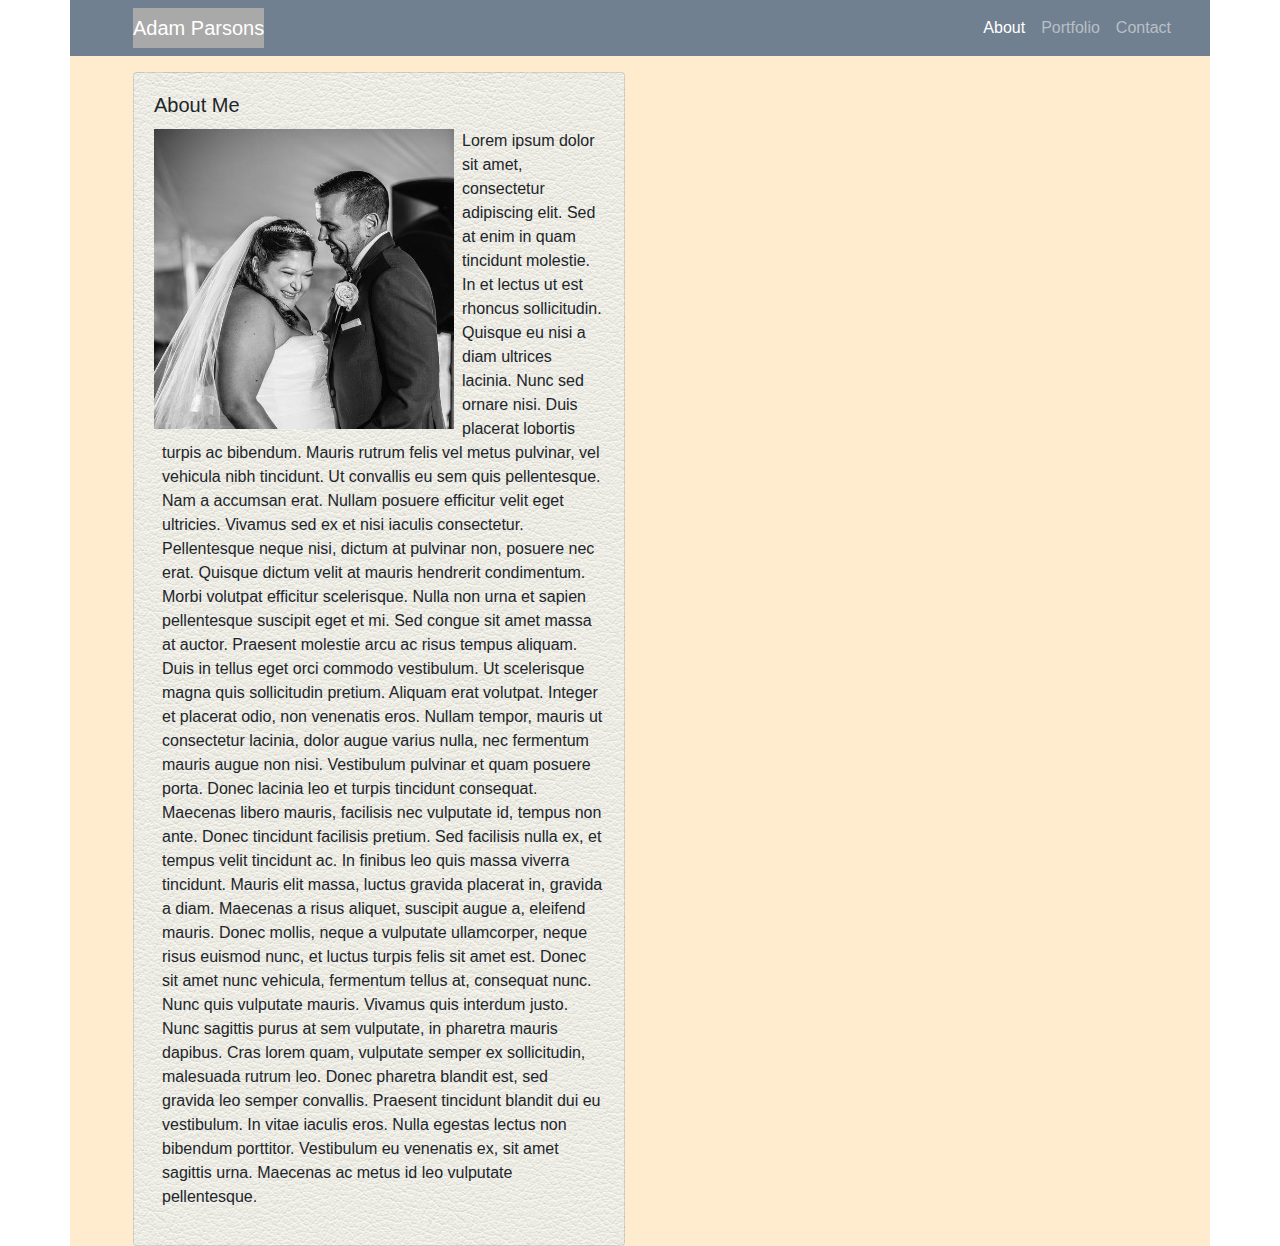
==== index.html @ 254858ef "Fixing up profile page with background texture" ====
<!doctype html>
<html lang="en">

<head>
    <!-- Required meta tags -->
    <meta charset="utf-8">
    <meta name="viewport" content="width=device-width, initial-scale=1, shrink-to-fit=no">

    <!-- Bootstrap CSS -->
    <link rel="stylesheet" href="reset.css">
    <link rel="stylesheet" href="https://stackpath.bootstrapcdn.com/bootstrap/4.4.1/css/bootstrap.min.css"
        integrity="sha384-Vkoo8x4CGsO3+Hhxv8T/Q5PaXtkKtu6ug5TOeNV6gBiFeWPGFN9MuhOf23Q9Ifjh" crossorigin="anonymous">
    <link rel="stylesheet" type="text/css" href="css.css">

    <title>About Me</title>
</head>

<header>
    <div class="container" style="background-color: slategray;">
        <nav class="navbar navbar-expand-lg navbar-dark pl-0  h-100">
            <a class=" navbar-brand ml-5  " href="#" style="background-color:darkgrey">Adam
                Parsons</a>
            <button class="navbar-toggler" type="button" data-toggle="collapse" data-target="#navbarNav"
                aria-controls="navbarNav" aria-expanded="false" aria-label="Toggle navigation">
                <span class="navbar-toggler-icon"></span>
            </button>
            <div class="collapse navbar-collapse justify-content-end" id="navbarNav">
                <ul class="navbar-nav ">
                    <li class="nav-item active">
                        <a class="nav-link" href="#">About<span class="sr-only">(current)</span></a>
                    </li>
                    <li class="nav-item">
                        <a class="nav-link" href="portfolio.html">Portfolio</a>
                    </li>
                    <li class="nav-item">
                        <a class="nav-link" href="contact.html">Contact</a>
                    </li>
                </ul>
            </div>
        </nav>
    </div>
</header>

<body>
    <main>
        <div class="container" style="background-color: blanchedalmond;">
            <div class="row">
                <div class="col-md-6">
                    <div class="card mt-3 ml-5" style="background-image: url('leather_1.png');">
                        <div class="card-body">
                            <h5 class="card-title">About Me</h5>
                            <img src="profile picture.jpg" alt="Profile picture of Adam Parsons"
                                class="img-fluid float-left mr-2" style="max-width:300px">
                            <p class="ml-2">
                                Lorem ipsum dolor sit amet, consectetur adipiscing elit. Sed at enim in quam tincidunt
                                molestie.
                                In et lectus ut est rhoncus sollicitudin. Quisque eu nisi a diam ultrices lacinia. Nunc
                                sed
                                ornare nisi. Duis placerat lobortis turpis ac bibendum. Mauris rutrum felis vel metus
                                pulvinar,
                                vel vehicula nibh tincidunt. Ut convallis eu sem quis pellentesque. Nam a accumsan erat.
                                Nullam
                                posuere efficitur velit eget ultricies. Vivamus sed ex et nisi iaculis consectetur.

                                Pellentesque neque nisi, dictum at pulvinar non, posuere nec erat. Quisque dictum velit
                                at
                                mauris hendrerit condimentum. Morbi volutpat efficitur scelerisque. Nulla non urna et
                                sapien
                                pellentesque suscipit eget et mi. Sed congue sit amet massa at auctor. Praesent molestie
                                arcu ac
                                risus tempus aliquam. Duis in tellus eget orci commodo vestibulum. Ut scelerisque magna
                                quis
                                sollicitudin pretium. Aliquam erat volutpat.

                                Integer et placerat odio, non venenatis eros. Nullam tempor, mauris ut consectetur
                                lacinia,
                                dolor augue varius nulla, nec fermentum mauris augue non nisi. Vestibulum pulvinar et
                                quam
                                posuere porta. Donec lacinia leo et turpis tincidunt consequat. Maecenas libero mauris,
                                facilisis nec vulputate id, tempus non ante. Donec tincidunt facilisis pretium. Sed
                                facilisis
                                nulla ex, et tempus velit tincidunt ac. In finibus leo quis massa viverra tincidunt.
                                Mauris
                                elit
                                massa, luctus gravida placerat in, gravida a diam. Maecenas a risus aliquet, suscipit
                                augue
                                a,
                                eleifend mauris. Donec mollis, neque a vulputate ullamcorper, neque risus euismod nunc,
                                et
                                luctus turpis felis sit amet est. Donec sit amet nunc vehicula, fermentum tellus at,
                                consequat
                                nunc.

                                Nunc quis vulputate mauris. Vivamus quis interdum justo. Nunc sagittis purus at sem
                                vulputate,
                                in pharetra mauris dapibus. Cras lorem quam, vulputate semper ex sollicitudin, malesuada
                                rutrum
                                leo. Donec pharetra blandit est, sed gravida leo semper convallis. Praesent tincidunt
                                blandit
                                dui eu vestibulum. In vitae iaculis eros. Nulla egestas lectus non bibendum porttitor.
                                Vestibulum eu venenatis ex, sit amet sagittis urna. Maecenas ac metus id leo vulputate
                                pellentesque.
                            </p>
                        </div>
                    </div>
                </div>
            </div>
        </div>
    </main>
    <!-- Optional JavaScript -->
    <!-- jQuery first, then Popper.js, then Bootstrap JS -->
    <script src="https://code.jquery.com/jquery-3.4.1.slim.min.js"
        integrity="sha384-J6qa4849blE2+poT4WnyKhv5vZF5SrPo0iEjwBvKU7imGFAV0wwj1yYfoRSJoZ+n"
        crossorigin="anonymous"></script>
    <script src="https://cdn.jsdelivr.net/npm/popper.js@1.16.0/dist/umd/popper.min.js"
        integrity="sha384-Q6E9RHvbIyZFJoft+2mJbHaEWldlvI9IOYy5n3zV9zzTtmI3UksdQRVvoxMfooAo"
        crossorigin="anonymous"></script>
    <script src="https://stackpath.bootstrapcdn.com/bootstrap/4.4.1/js/bootstrap.min.js"
        integrity="sha384-wfSDF2E50Y2D1uUdj0O3uMBJnjuUD4Ih7YwaYd1iqfktj0Uod8GCExl3Og8ifwB6"
        crossorigin="anonymous"></script>
</body>

</html>
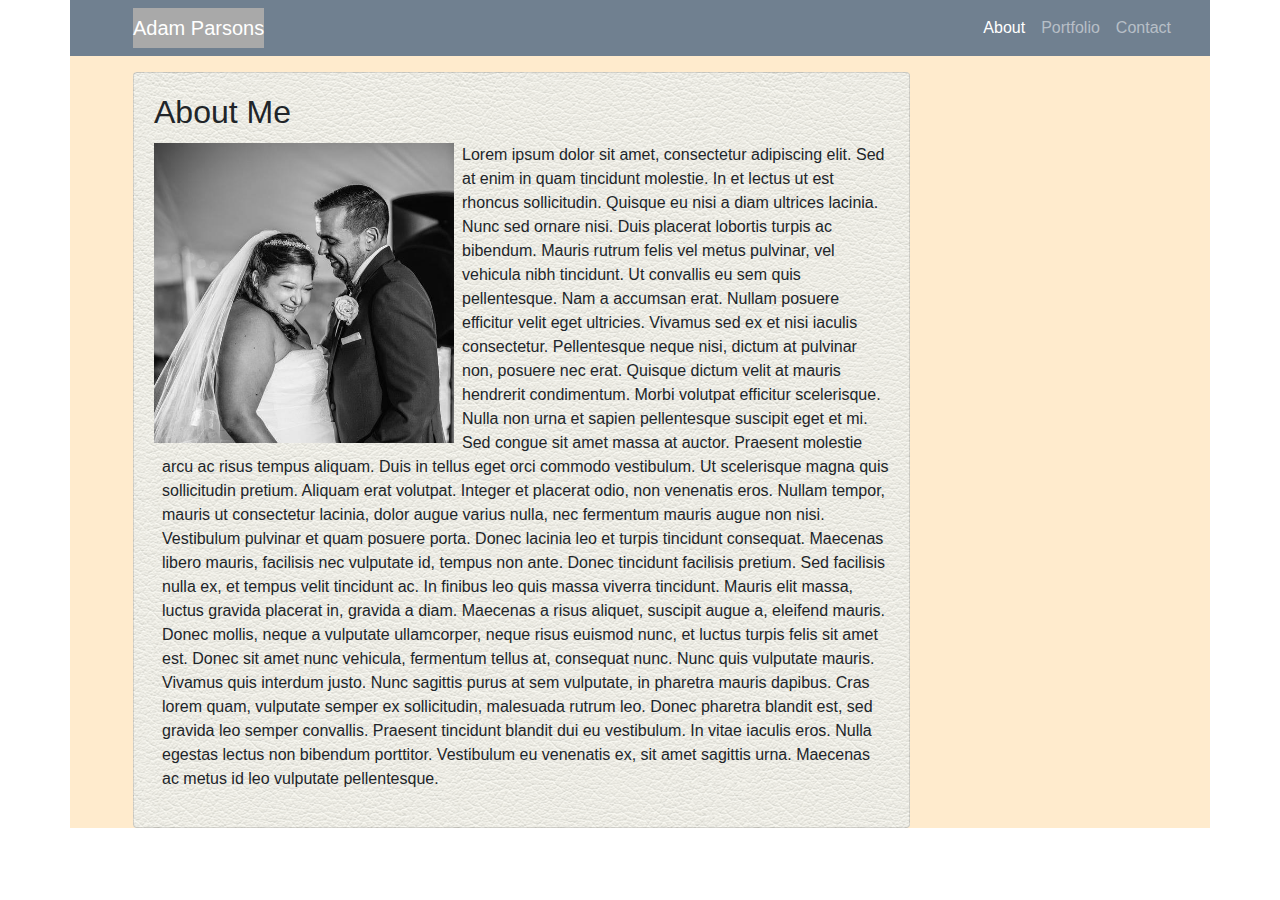
==== commit 89560257: "Updating portfolio page with stock images" ====
--- a/index.html
+++ b/index.html
@@ -45,10 +45,10 @@
     <main>
         <div class="container" style="background-color: blanchedalmond;">
             <div class="row">
-                <div class="col-md-6">
+                <div class="col-md-9">
                     <div class="card mt-3 ml-5" style="background-image: url('leather_1.png');">
                         <div class="card-body">
-                            <h5 class="card-title">About Me</h5>
+                            <h2 class="card-title">About Me</h2>
                             <img src="profile picture.jpg" alt="Profile picture of Adam Parsons"
                                 class="img-fluid float-left mr-2" style="max-width:300px">
                             <p class="ml-2">
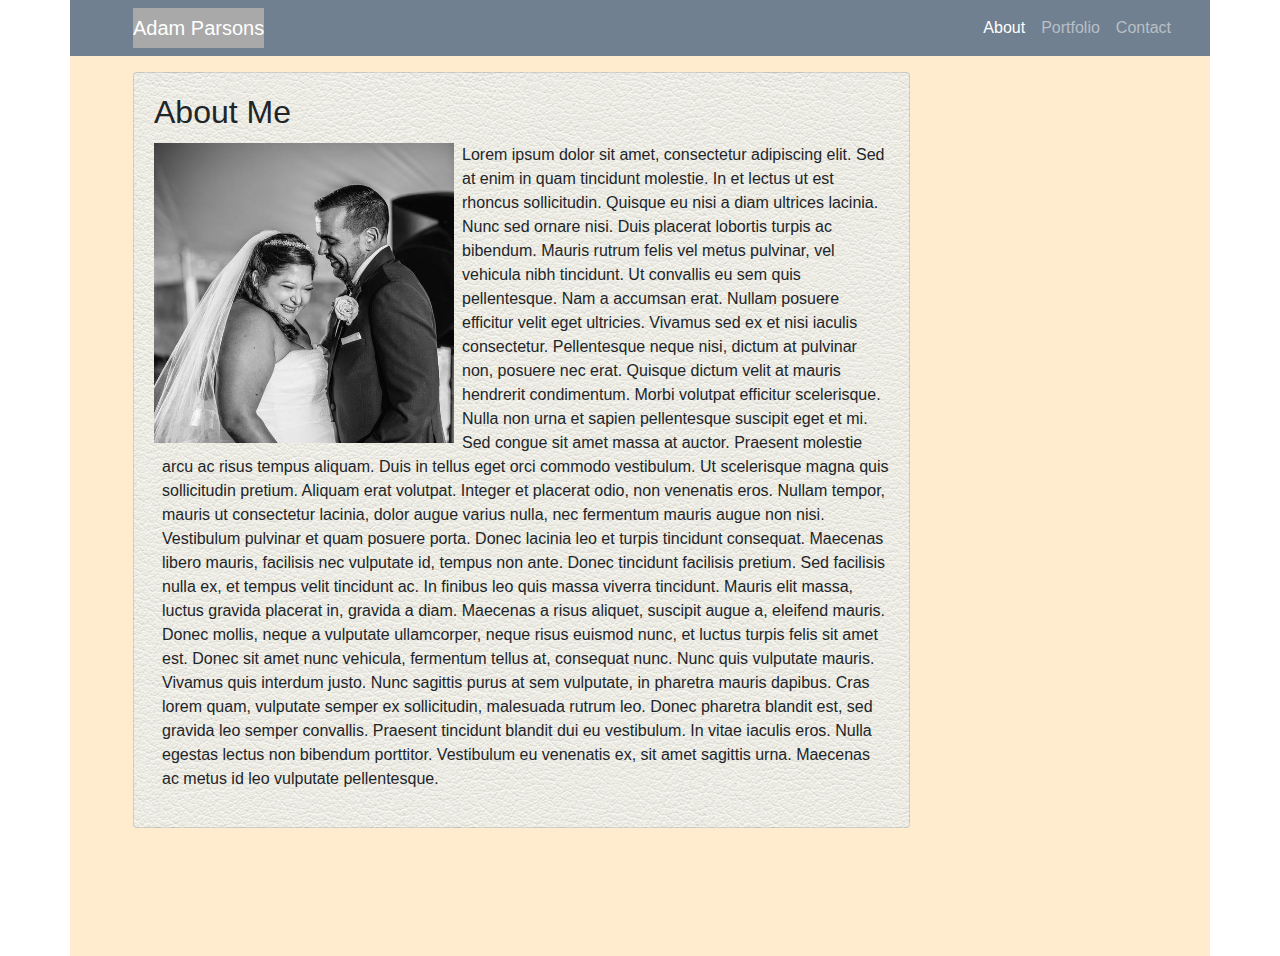
==== commit 7b3e89d7: "updating with changes to contact page" ====
--- a/index.html
+++ b/index.html
@@ -43,7 +43,7 @@
 
 <body>
     <main>
-        <div class="container" style="background-color: blanchedalmond;">
+        <div class="container" style="background-color: blanchedalmond;min-height: 100vh;">
             <div class="row">
                 <div class="col-md-9">
                     <div class="card mt-3 ml-5" style="background-image: url('leather_1.png');">
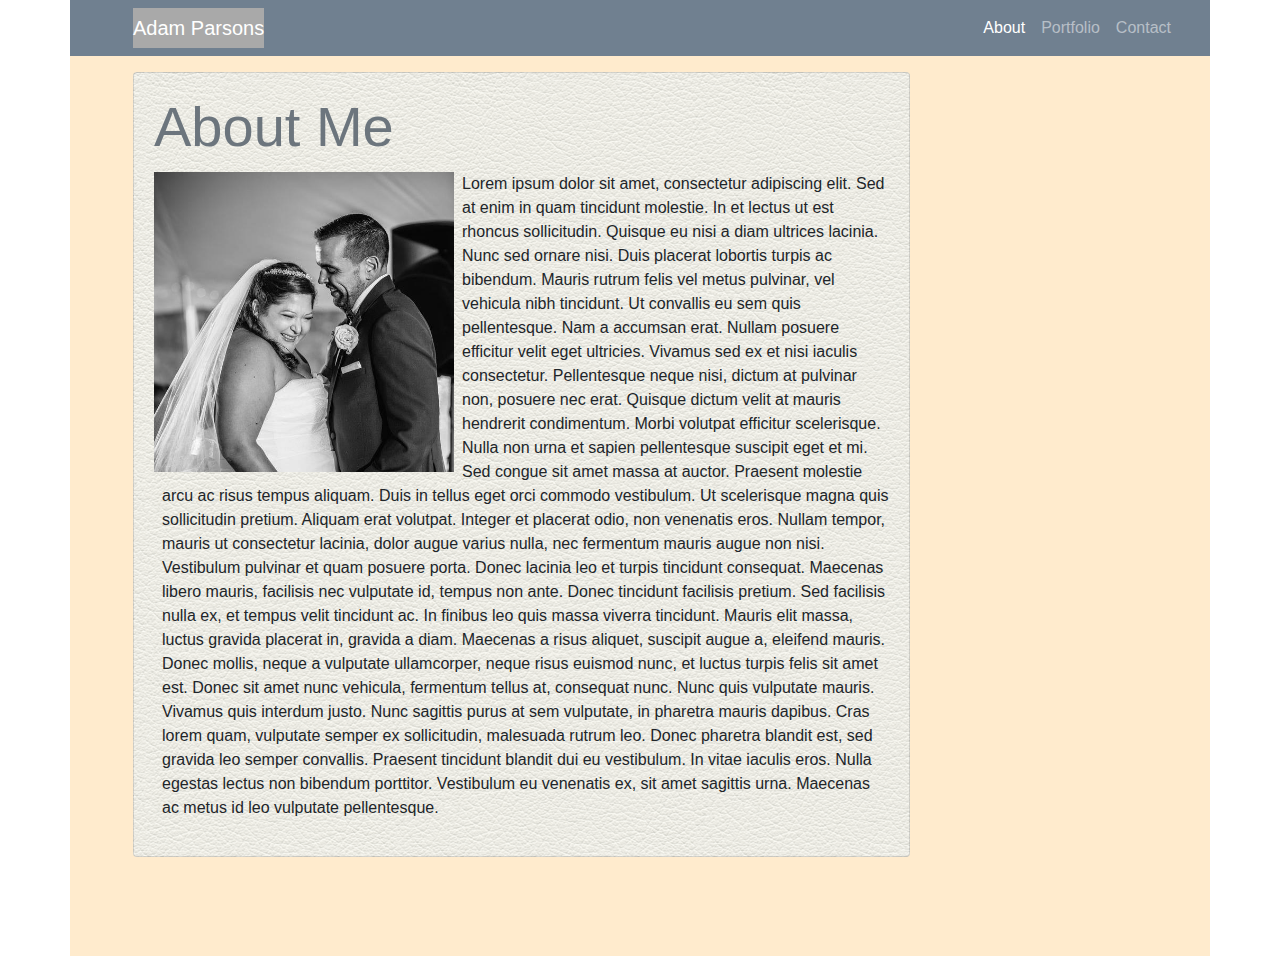
==== commit 31e11e7b: "Adding in contact page sticky changes to nav bar" ====
--- a/index.html
+++ b/index.html
@@ -15,16 +15,16 @@
     <title>About Me</title>
 </head>
 
-<header>
+<header class="sticky-top">
     <div class="container" style="background-color: slategray;">
-        <nav class="navbar navbar-expand-lg navbar-dark pl-0  h-100">
+        <nav class="navbar navbar-expand-sm navbar-dark pl-0  h-100">
             <a class=" navbar-brand ml-5  " href="#" style="background-color:darkgrey">Adam
                 Parsons</a>
             <button class="navbar-toggler" type="button" data-toggle="collapse" data-target="#navbarNav"
                 aria-controls="navbarNav" aria-expanded="false" aria-label="Toggle navigation">
                 <span class="navbar-toggler-icon"></span>
             </button>
-            <div class="collapse navbar-collapse justify-content-end" id="navbarNav">
+            <div class="collapse navbar-collapse justify-content-md-end" id="navbarNav">
                 <ul class="navbar-nav ">
                     <li class="nav-item active">
                         <a class="nav-link" href="#">About<span class="sr-only">(current)</span></a>
@@ -45,10 +45,10 @@
     <main>
         <div class="container" style="background-color: blanchedalmond;min-height: 100vh;">
             <div class="row">
-                <div class="col-md-9">
-                    <div class="card mt-3 ml-5" style="background-image: url('leather_1.png');">
+                <div class="col-lg-9">
+                    <div class="card mt-3 ml-lg-5" style="background-image: url('leather_1.png');">
                         <div class="card-body">
-                            <h2 class="card-title">About Me</h2>
+                            <h2 class="card-title display-4 text-muted">About Me</h2>
                             <img src="profile picture.jpg" alt="Profile picture of Adam Parsons"
                                 class="img-fluid float-left mr-2" style="max-width:300px">
                             <p class="ml-2">
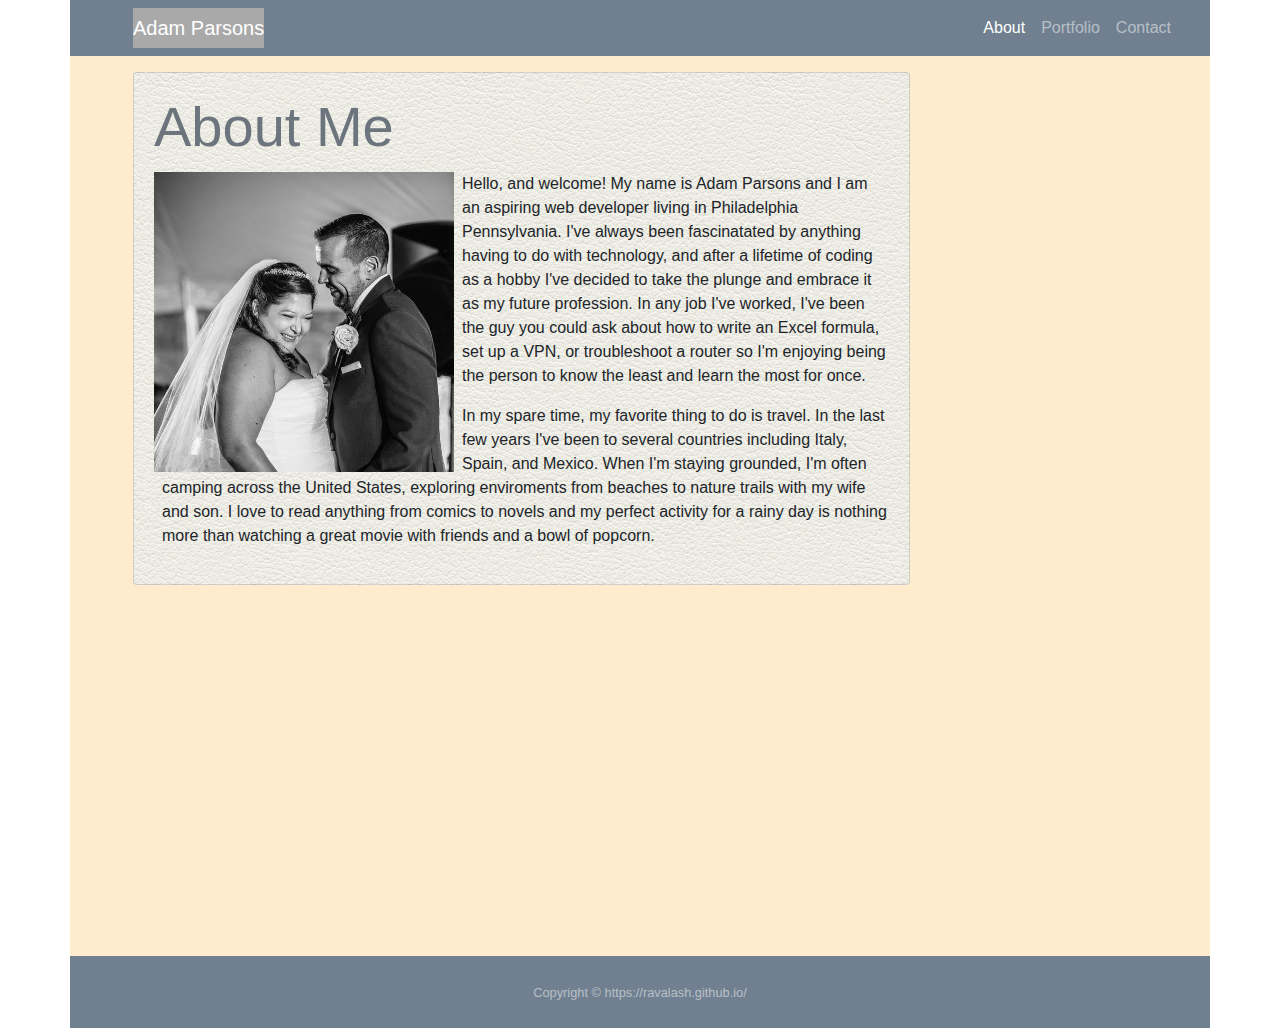
==== commit 61990860: "updating with footer" ====
--- a/index.html
+++ b/index.html
@@ -10,96 +10,71 @@
     <link rel="stylesheet" href="reset.css">
     <link rel="stylesheet" href="https://stackpath.bootstrapcdn.com/bootstrap/4.4.1/css/bootstrap.min.css"
         integrity="sha384-Vkoo8x4CGsO3+Hhxv8T/Q5PaXtkKtu6ug5TOeNV6gBiFeWPGFN9MuhOf23Q9Ifjh" crossorigin="anonymous">
-    <link rel="stylesheet" type="text/css" href="css.css">
 
     <title>About Me</title>
 </head>
 
-<header class="sticky-top">
-    <div class="container" style="background-color: slategray;">
-        <nav class="navbar navbar-expand-sm navbar-dark pl-0  h-100">
-            <a class=" navbar-brand ml-5  " href="#" style="background-color:darkgrey">Adam
-                Parsons</a>
-            <button class="navbar-toggler" type="button" data-toggle="collapse" data-target="#navbarNav"
-                aria-controls="navbarNav" aria-expanded="false" aria-label="Toggle navigation">
-                <span class="navbar-toggler-icon"></span>
-            </button>
-            <div class="collapse navbar-collapse justify-content-md-end" id="navbarNav">
-                <ul class="navbar-nav ">
-                    <li class="nav-item active">
-                        <a class="nav-link" href="#">About<span class="sr-only">(current)</span></a>
-                    </li>
-                    <li class="nav-item">
-                        <a class="nav-link" href="portfolio.html">Portfolio</a>
-                    </li>
-                    <li class="nav-item">
-                        <a class="nav-link" href="contact.html">Contact</a>
-                    </li>
-                </ul>
-            </div>
-        </nav>
-    </div>
-</header>
 
 <body>
+    <!--Sticks header element to top  -->
+    <header class="sticky-top">
+        <!--Container is used to allow link elements justified to end  -->
+        <div class="container" style="background-color: slategray;">
+            <!-- expand above small break point. left padding removed for content alignment -->
+            <nav class="navbar navbar-expand-sm navbar-dark pl-0  h-100">
+                <!-- left margin expanded to align content -->
+                <a class=" navbar-brand ml-5  " href="#" style="background-color:darkgrey">Adam
+                    Parsons</a>
+                <button class="navbar-toggler" type="button" data-toggle="collapse" data-target="#navbarNav"
+                    aria-controls="navbarNav" aria-expanded="false" aria-label="Toggle navigation">
+                    <span class="navbar-toggler-icon"></span>
+                </button>
+                <!-- link elements justified to end of container -->
+                <div class="collapse navbar-collapse justify-content-md-end" id="navbarNav">
+                    <ul class="navbar-nav ">
+                        <li class="nav-item active">
+                            <a class="nav-link" href="#">About<span class="sr-only">(current)</span></a>
+                        </li>
+                        <li class="nav-item">
+                            <a class="nav-link" href="portfolio.html">Portfolio</a>
+                        </li>
+                        <li class="nav-item">
+                            <a class="nav-link" href="contact.html">Contact</a>
+                        </li>
+                    </ul>
+                </div>
+            </nav>
+        </div>
+    </header>
+
+
     <main>
         <div class="container" style="background-color: blanchedalmond;min-height: 100vh;">
             <div class="row">
+                <!-- column keeps text to left below large breakpoint -->
                 <div class="col-lg-9">
+                    <!-- left margin below large breakpoint for alignment -->
                     <div class="card mt-3 ml-lg-5" style="background-image: url('leather_1.png');">
                         <div class="card-body">
                             <h2 class="card-title display-4 text-muted">About Me</h2>
+                            <!-- image floated for text wrapping -->
                             <img src="profile picture.jpg" alt="Profile picture of Adam Parsons"
                                 class="img-fluid float-left mr-2" style="max-width:300px">
                             <p class="ml-2">
-                                Lorem ipsum dolor sit amet, consectetur adipiscing elit. Sed at enim in quam tincidunt
-                                molestie.
-                                In et lectus ut est rhoncus sollicitudin. Quisque eu nisi a diam ultrices lacinia. Nunc
-                                sed
-                                ornare nisi. Duis placerat lobortis turpis ac bibendum. Mauris rutrum felis vel metus
-                                pulvinar,
-                                vel vehicula nibh tincidunt. Ut convallis eu sem quis pellentesque. Nam a accumsan erat.
-                                Nullam
-                                posuere efficitur velit eget ultricies. Vivamus sed ex et nisi iaculis consectetur.
-
-                                Pellentesque neque nisi, dictum at pulvinar non, posuere nec erat. Quisque dictum velit
-                                at
-                                mauris hendrerit condimentum. Morbi volutpat efficitur scelerisque. Nulla non urna et
-                                sapien
-                                pellentesque suscipit eget et mi. Sed congue sit amet massa at auctor. Praesent molestie
-                                arcu ac
-                                risus tempus aliquam. Duis in tellus eget orci commodo vestibulum. Ut scelerisque magna
-                                quis
-                                sollicitudin pretium. Aliquam erat volutpat.
-
-                                Integer et placerat odio, non venenatis eros. Nullam tempor, mauris ut consectetur
-                                lacinia,
-                                dolor augue varius nulla, nec fermentum mauris augue non nisi. Vestibulum pulvinar et
-                                quam
-                                posuere porta. Donec lacinia leo et turpis tincidunt consequat. Maecenas libero mauris,
-                                facilisis nec vulputate id, tempus non ante. Donec tincidunt facilisis pretium. Sed
-                                facilisis
-                                nulla ex, et tempus velit tincidunt ac. In finibus leo quis massa viverra tincidunt.
-                                Mauris
-                                elit
-                                massa, luctus gravida placerat in, gravida a diam. Maecenas a risus aliquet, suscipit
-                                augue
-                                a,
-                                eleifend mauris. Donec mollis, neque a vulputate ullamcorper, neque risus euismod nunc,
-                                et
-                                luctus turpis felis sit amet est. Donec sit amet nunc vehicula, fermentum tellus at,
-                                consequat
-                                nunc.
-
-                                Nunc quis vulputate mauris. Vivamus quis interdum justo. Nunc sagittis purus at sem
-                                vulputate,
-                                in pharetra mauris dapibus. Cras lorem quam, vulputate semper ex sollicitudin, malesuada
-                                rutrum
-                                leo. Donec pharetra blandit est, sed gravida leo semper convallis. Praesent tincidunt
-                                blandit
-                                dui eu vestibulum. In vitae iaculis eros. Nulla egestas lectus non bibendum porttitor.
-                                Vestibulum eu venenatis ex, sit amet sagittis urna. Maecenas ac metus id leo vulputate
-                                pellentesque.
+                                Hello, and welcome! My name is Adam Parsons and I am an aspiring web developer living in
+                                Philadelphia Pennsylvania. I've always been fascinatated by anything having to do with
+                                technology, and after a lifetime of coding as a hobby I've decided to take the plunge
+                                and embrace it as my future profession. In any job I've worked, I've been the guy you
+                                could ask about how to write an Excel formula, set up a VPN, or troubleshoot a router so
+                                I'm enjoying being the person to know the least and learn the most for once.
+                            </p>
+                            <p class="ml-2">
+                                In my spare time, my favorite thing to do is travel. In the last few years I've been to
+                                several countries including Italy, Spain, and Mexico. When I'm staying grounded, I'm
+                                often camping across the United States, exploring enviroments from beaches to nature
+                                trails with my wife and son. I love to read anything from comics to novels and my
+                                perfect activity for a rainy day is nothing more than watching a great movie with
+                                friends and a bowl of popcorn.
                             </p>
                         </div>
                     </div>
@@ -107,6 +82,13 @@
             </div>
         </div>
     </main>
+    <div class="container pl-0 pr-0">
+        <footer class="footer py-4  text-white-50" style="background-color:slategray">
+            <div class="container text-center">
+                <small>Copyright &copy; https://ravalash.github.io/ </small>
+            </div>
+        </footer>
+    </div>
     <!-- Optional JavaScript -->
     <!-- jQuery first, then Popper.js, then Bootstrap JS -->
     <script src="https://code.jquery.com/jquery-3.4.1.slim.min.js"
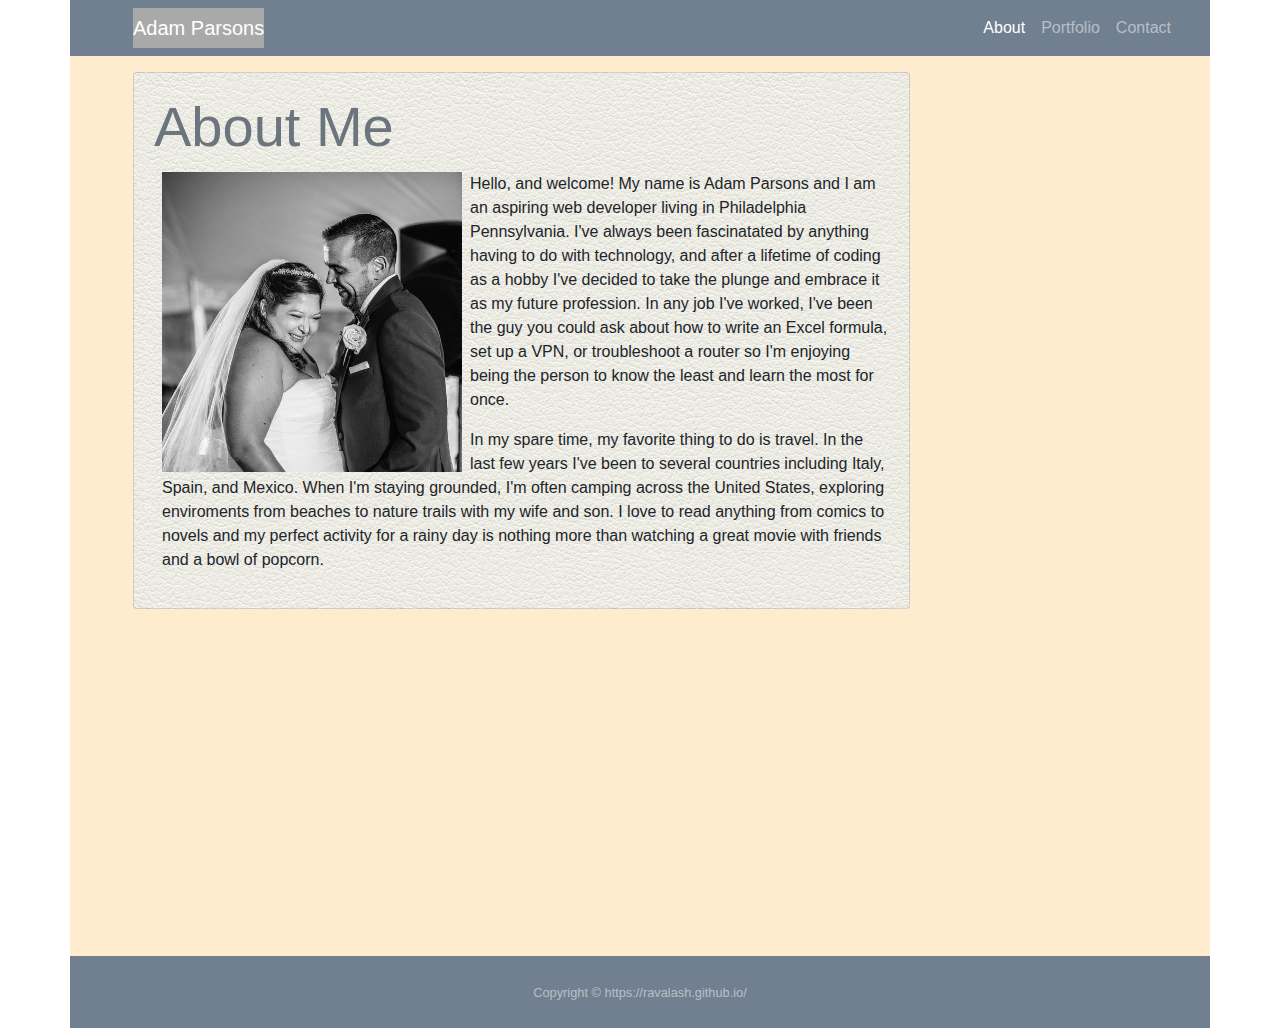
==== commit fea47aba: "fixing margins" ====
--- a/index.html
+++ b/index.html
@@ -54,12 +54,12 @@
                 <!-- column keeps text to left below large breakpoint -->
                 <div class="col-lg-9">
                     <!-- left margin below large breakpoint for alignment -->
-                    <div class="card mt-3 ml-lg-5" style="background-image: url('leather_1.png');">
+                    <div class="card mt-3 ml-lg-5" style="background-image: url('assets/leather_1.png');">
                         <div class="card-body">
-                            <h2 class="card-title display-4 text-muted">About Me</h2>
+                            <h2 class="card-title display-4 text-muted ml-5 ml-md-0">About Me</h2>
                             <!-- image floated for text wrapping -->
-                            <img src="profile picture.jpg" alt="Profile picture of Adam Parsons"
-                                class="img-fluid float-left mr-2" style="max-width:300px">
+                            <img src="assets/profile picture.jpg" alt="Profile picture of Adam Parsons"
+                                class="img-fluid float-md-left ml-5 ml-md-2 mr-md-2 mb-4 mb-lg-0" style="max-width:300px">
                             <p class="ml-2">
                                 Hello, and welcome! My name is Adam Parsons and I am an aspiring web developer living in
                                 Philadelphia Pennsylvania. I've always been fascinatated by anything having to do with
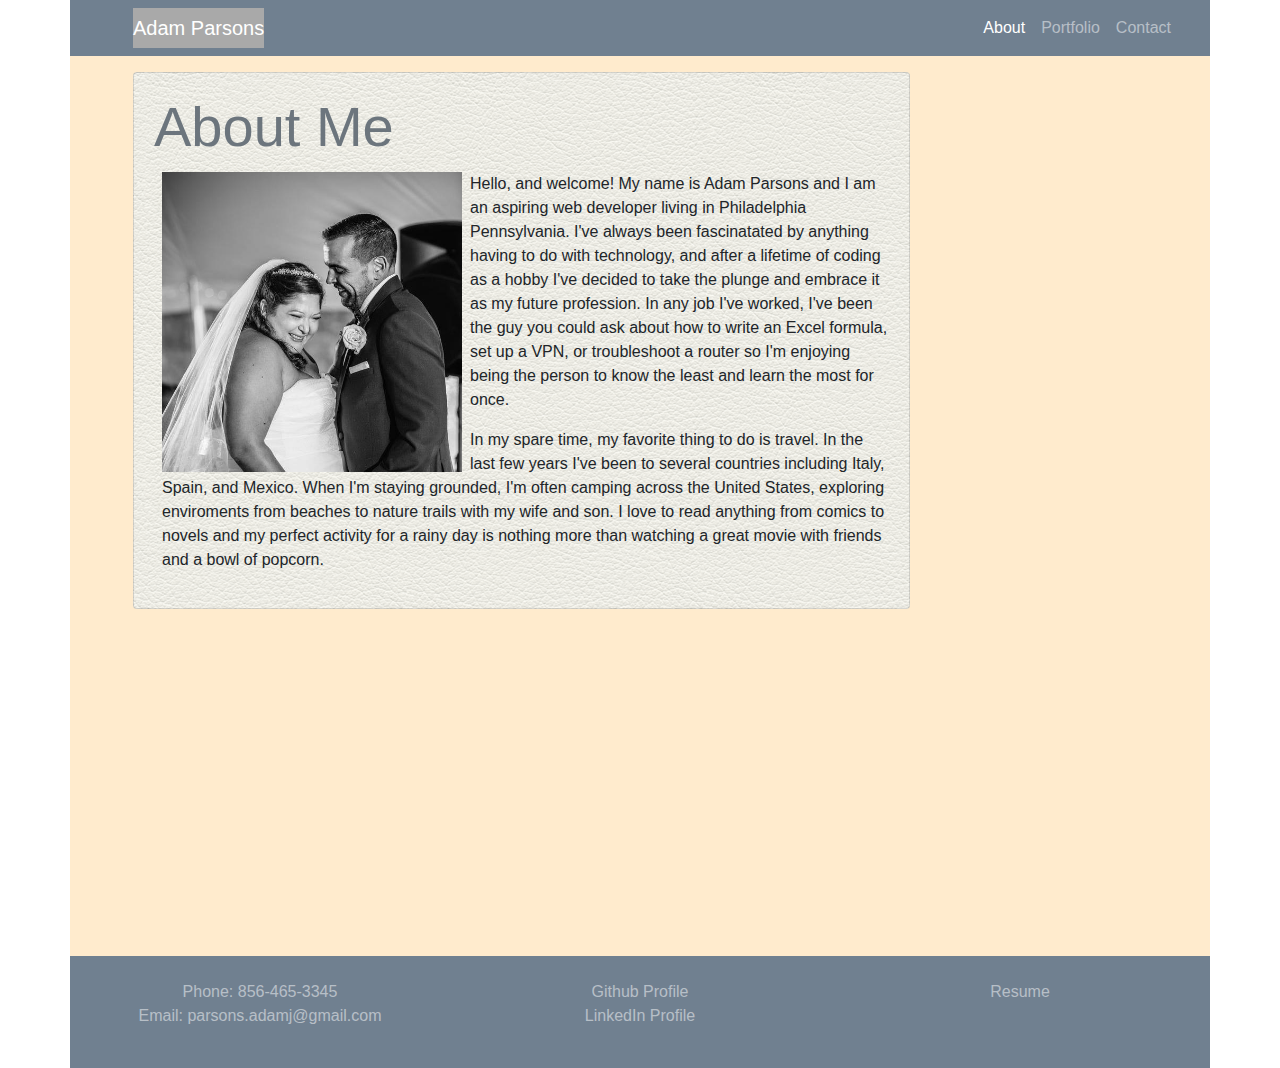
==== commit 8181d62c: "Updating links and contact info" ====
--- a/index.html
+++ b/index.html
@@ -59,7 +59,8 @@
                             <h2 class="card-title display-4 text-muted ml-5 ml-md-0">About Me</h2>
                             <!-- image floated for text wrapping -->
                             <img src="assets/profile picture.jpg" alt="Profile picture of Adam Parsons"
-                                class="img-fluid float-md-left ml-5 ml-md-2 mr-md-2 mb-4 mb-lg-0" style="max-width:300px">
+                                class="img-fluid float-md-left ml-5 ml-md-2 mr-md-2 mb-4 mb-lg-0"
+                                style="max-width:300px">
                             <p class="ml-2">
                                 Hello, and welcome! My name is Adam Parsons and I am an aspiring web developer living in
                                 Philadelphia Pennsylvania. I've always been fascinatated by anything having to do with
@@ -85,7 +86,29 @@
     <div class="container pl-0 pr-0">
         <footer class="footer py-4  text-white-50" style="background-color:slategray">
             <div class="container text-center">
-                <small>Copyright &copy; https://ravalash.github.io/ </small>
+                <div class="row row-cols-1 row-cols-md-3">
+                    <div class="col">
+                        <address>
+                            Phone: 856-465-3345<br>
+                            Email: <a href="mailto:parsons.adamj@gmail.com"
+                                class='text-white-50'>parsons.adamj@gmail.com</a>
+                        </address>
+                    </div>
+                    <div class="col">
+                        <p>
+                            <a href="https://github.com/ravalash" class='text-white-50' target="_blank">Github
+                                Profile</a><br>
+                            <a href="https://www.linkedin.com/in/parsonsadamj" class='text-white-50'
+                                target="_blank">LinkedIn
+                                Profile</a>
+                        </p>
+                    </div>
+                    <div class="col">
+                        <p>
+                            <a href="assets/Adam Parsons Resume.pdf" class='text-white-50' target="_blank">Resume</a>
+                        </p>
+                    </div>
+                </div>
             </div>
         </footer>
     </div>
